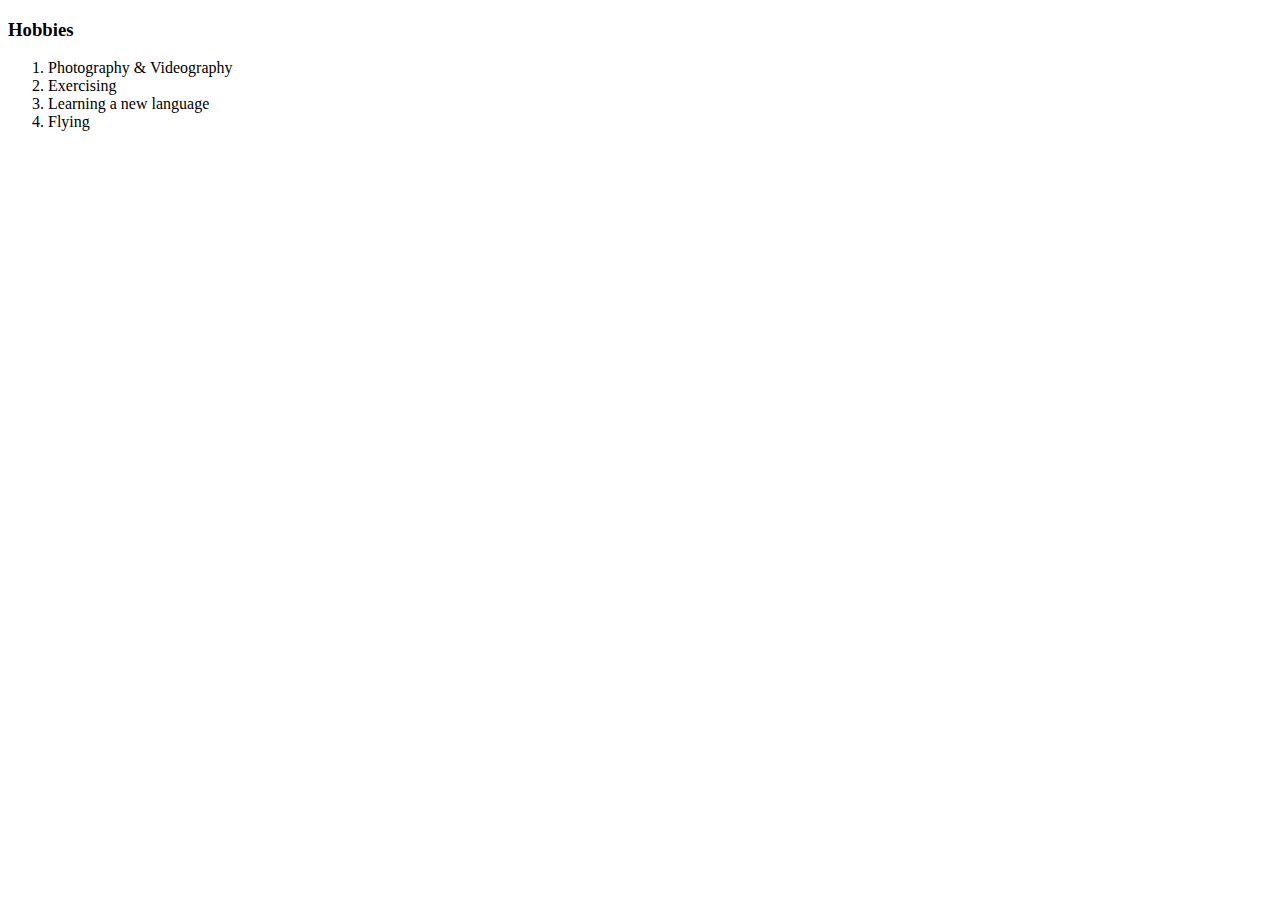
==== hobbies.html @ 17b5405d "Initial commit" ====
<!DOCTYPE html>
<html lang="en" dir="ltr">

<head>
  <meta charset="utf-8">
  <title>My Hobbies</title>
</head>

<body>
  <h3>Hobbies</h3>
  <ol>
    <li>Photography & Videography</li>
    <li>Exercising</li>
    <li>Learning a new language</li>
    <li>Flying</li>
  </ol>
</body>

</html>
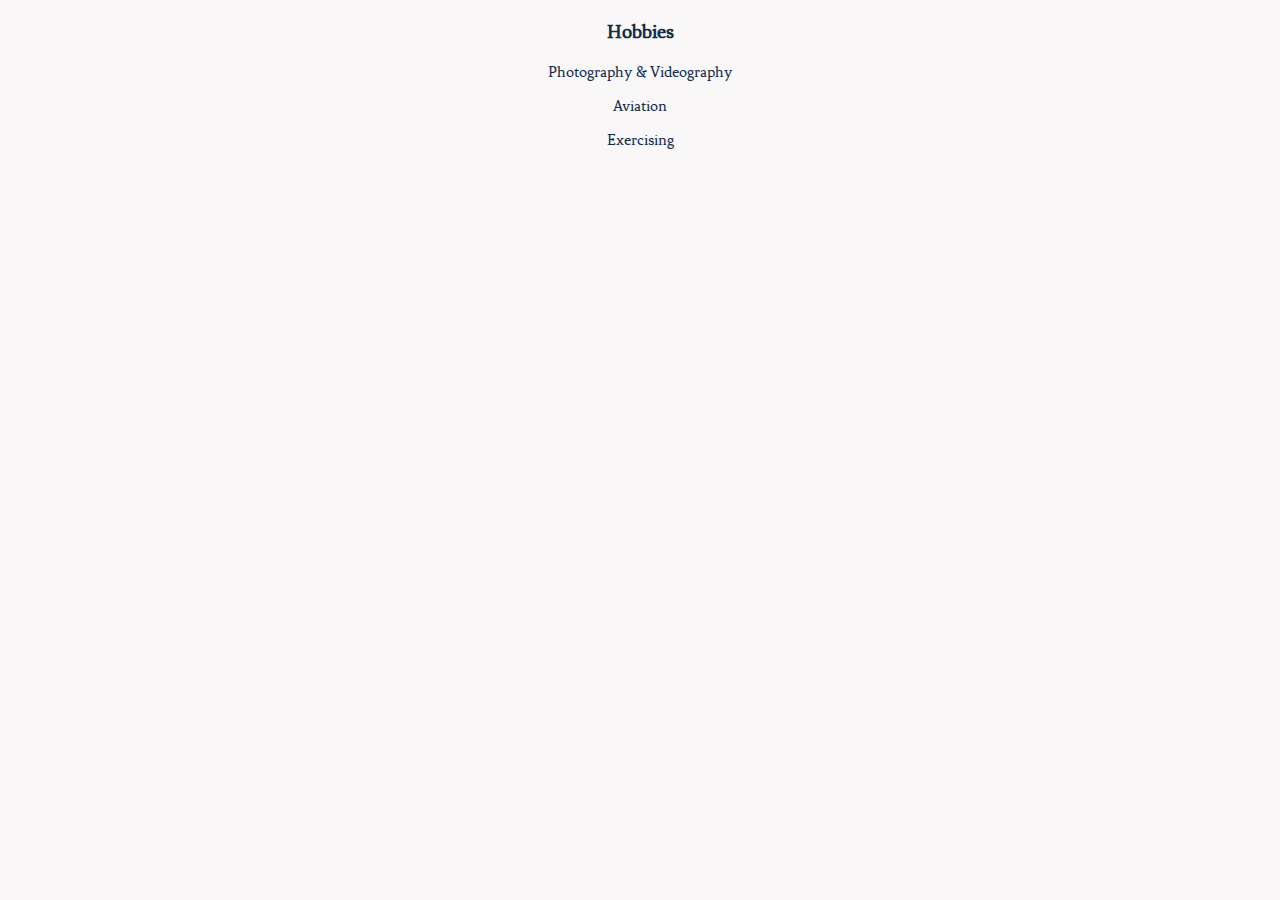
==== commit 26717174: "Fix alignment and href link styling" ====
--- a/hobbies.html
+++ b/hobbies.html
@@ -4,16 +4,15 @@
 <head>
   <meta charset="utf-8">
   <title>My Hobbies</title>
+  <link rel="stylesheet" href="./css/styles.css">
+  <link rel="icon" href="favicon.ico">
 </head>
 
 <body>
   <h3>Hobbies</h3>
-  <ol>
-    <li>Photography & Videography</li>
-    <li>Exercising</li>
-    <li>Learning a new language</li>
-    <li>Flying</li>
-  </ol>
+  <p>Photography & Videography</p>
+  <p>Aviation</p>
+  <p>Exercising</p>
 </body>
 
 </html>
--- a/css/styles.css
+++ b/css/styles.css
@@ -0,0 +1,79 @@
+@font-face {
+  font-family: 'fenixregular';
+  src: url('../fonts/fenix-regular-webfont.woff2') format('woff2'),
+    url('../fonts/fenix-regular-webfont.woff') format('woff');
+}
+
+/****************TAG SELECTORS******************/
+body {
+  background-color: #f9f7f7;
+  margin: 0;
+  text-align: center;
+}
+
+hr {
+  background-color: #f9f7f7;
+  border-style: none;
+  border-top: dotted;
+  border-width: 6px;
+  border-color: #dbe2ef;
+  width: 5%;
+  margin: 40px auto;
+}
+
+h1 {
+  color: #112d4e;
+  font-size: 36px;
+  font-family: 'fenixregular';
+}
+
+h3 {
+  font-family: 'fenixregular';
+  font-size: 20px;
+  color: #112d4e;
+}
+
+p {
+  font-family: 'fenixregular';
+  color: #112d4e;
+}
+
+/****************CLASS SELECTORS******************/
+.container-intro {
+  background-color: #dbe2ef;
+  padding-top: 50px;
+  padding-bottom: 30px;
+}
+
+.circle-profile-photo {
+  margin: 10px;
+  height: 40%;
+  width: 40%;
+}
+
+.intro-para {
+  font-family: 'fenixregular';
+  font-size: 16px;
+  color: #3f72af;
+  margin: 10px;
+}
+
+.container-main {
+  background-color: #f9f7f7;
+}
+
+.p-font {
+  font-family: 'fenixregular';
+  font-size: 16px;
+  color: #3f72af;
+}
+
+.table-skill {
+  margin: 0 auto;
+}
+
+/****************ID SELECTORS******************/
+#heading-name {
+  color: #112d4e;
+  margin: 10px;
+}
